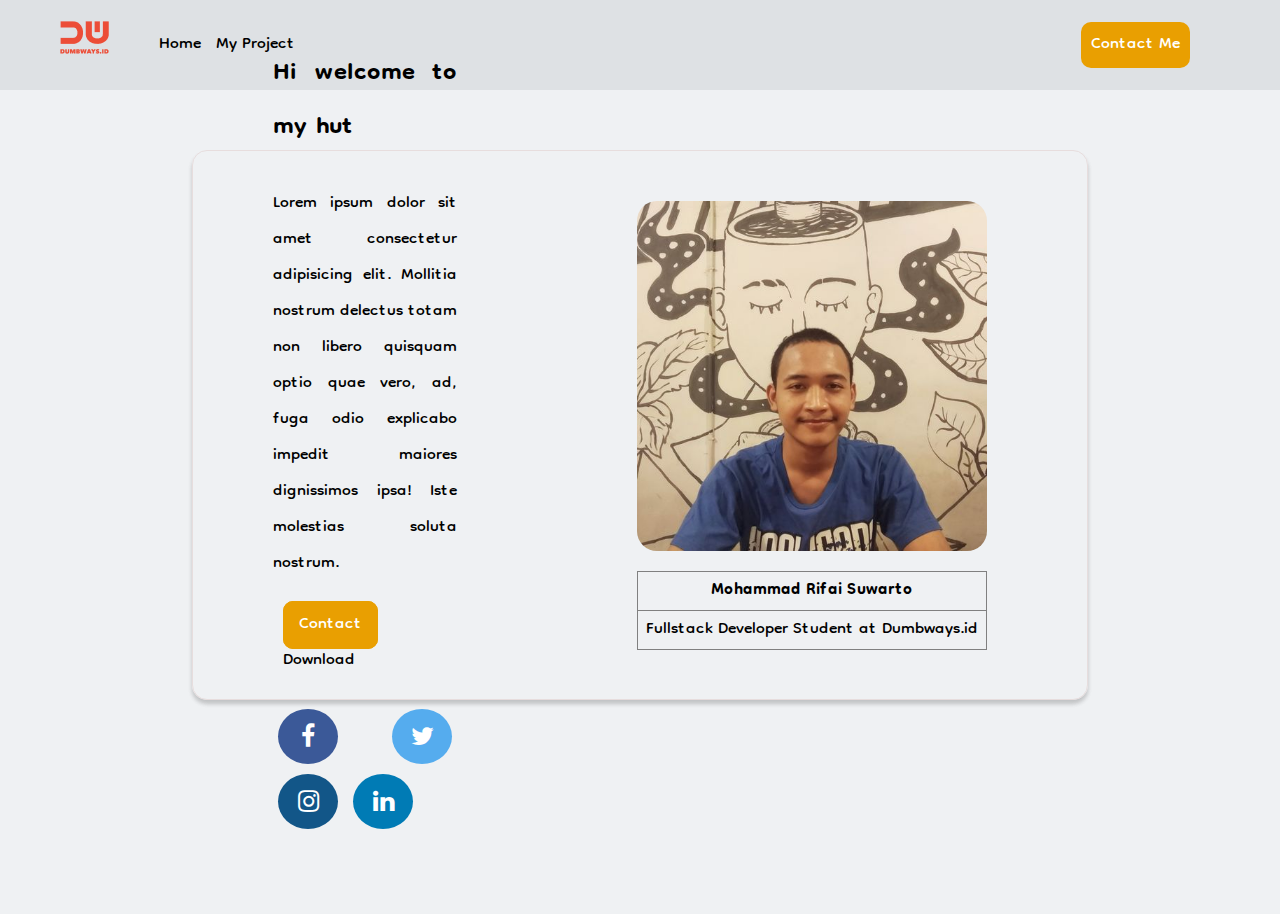
==== index.html @ 94fde6a3 "first-push" ====
<!DOCTYPE html>
<html lang="en">
<head>
    <meta charset="UTF-8">
    <meta http-equiv="X-UA-Compatible" content="IE=edge">
    <meta name="viewport" content="width=device-width, initial-scale=1.0">
    <title>Halaman Utama</title>
    <link rel="stylesheet" href="style.css">
    <style>
        @import url('https://fonts.googleapis.com/css2?family=Dongle&display=swap');
        @import url('https://cdnjs.cloudflare.com/ajax/libs/font-awesome/4.7.0/css/font-awesome.min.css');
    </style>
</head>
<body>
    <!-- Mengatur Navbar -->
    <nav>
        <div class="left-side">
            <a href="index.html">
                <img src="assets/logo.png" alt="logo">
            </a>
            <ul>
                <a href="index.html">
                    <li>Home</li>
                </a>
                <a href="">
                    <li>My Project</li>
                </a>
            </ul>
        </div>
        <div class="right-side">
            <a href="contact.html">Contact Me</a>
        </div>
    </nav>

    <!--Isi Konten -->
    <div class="content">
        <div class="container">
            <div class="left-content">
                <h2>Hi welcome to my hut</h2>
                <p>Lorem ipsum dolor sit amet consectetur adipisicing elit. Mollitia nostrum delectus totam non libero quisquam optio quae vero, ad, fuga odio explicabo impedit maiores dignissimos ipsa! Iste molestias soluta nostrum.</p>
                    <div class="contactcv">
                        <a href="contact.html" class="contact">Contact</a>
                        <a href="">Download</a>
                    </div>
                    <div class="social-media">
                        <a href="https://web.facebook.com/rifai.cuahgenggangxs" target="blank" class="fa fa-facebook"></a>
                        <a href="https://twitter.com/RifaiSuwarto" target="blank" class="fa fa-twitter"></a>
                        <a href="https://www.instagram.com/rifaisback/" target="blank" class="fa fa-instagram"></a>
                        <a href="https://www.linkedin.com/in/mohammad-suwarto-866644203/" target="blank" class="fa fa-linkedin"></a>
                    </div>
            </div>
            <!-- Isi Konten Berupa Foto -->
            <div class="right-content">
                    <img src="assets/img rifai.jpg" alt="gambar">
                
                    <table border="1">
                        <tr>
                            <th>Mohammad Rifai Suwarto</th>
                        </tr>
                        <tr>
                            <td>Fullstack Developer Student at Dumbways.id</td>
                        </tr>
                    </table>
            </div>
            
        </div>
    </div>
    
</body>
</html>
---- style.css ----
/* Mengatur Margi & Padding Body Agar 0 */
body {
    font-family: 'Dongle', sans-serif;
    font-size: 25px;
    margin: 0;
    padding: 0;
    background-color: rgb(239, 241, 243);
}

/* Mengatur Navbar */

/* Mengatur Navbar Sebelah Kiri */
nav {
    display: flex;
    background-color: rgb(222, 225, 228);
    align-items: center;
    height: 10vh;
    margin-bottom: 40px;
}

nav div {
    flex: 50%;
    align-items: center;
}

nav .left-side {
    display: flex;
    padding-left: 50px;
}

nav .left-side img {
    margin-left: 10px;
    box-sizing: border-box;
}

nav li {
    list-style-type: none;
    margin-left: 10px;
}

nav ul a {
    text-decoration: none;
    color: black;
}

nav ul li {
    display: inline;
    margin-left: 10px;
}

/* Mengatur Navbar Sebelah Kanan */
nav .right-side {
    display: flex;
    justify-content: flex-end;
    padding-right: 90px;
}

nav .right-side a {
    display: flex;
    justify-content: flex-end;
    text-decoration: none;
    color: black;
    padding: 5px 10px;
    border-radius: 10px;
    background-color: rgb(233, 159, 1);
    color: white;
}

/* Mengatur Konten */

.content {
    display: flex;
    justify-content: center;
}

.container {
    display: flex;
    justify-content: center;
    box-sizing: border-box;
    width: 70%;
    margin: 20px;
    height: 550px;
    border: 1px solid rgb(231, 221, 221);
    border-radius: 15px;
    box-shadow: 0 4px 4px 0 rgba(0, 0, 0, 0.1), 0 4px 4px 0 rgba(0, 0, 0, 0.1);
}

.container .left-content {
    padding: 80px;
    align-self: center;
    font-size: 25px;
    text-align: justify;
}

.left-content .contactcv {
    margin-bottom: 25px;
}

.contactcv a {
    text-decoration: none;
    color: black;
    margin-left: 10px;
}

.contactcv .contact {
    color: white;
}

.contact {
    padding: 5px 15px;
    border: 1px solid rgb(233, 159, 1);
    background-color: rgb(233, 159, 1);
    border-radius: 10px;
}

.fa {
    padding: 15px;
    font-size: 30px;
    width: 30px;
    text-align: center;
    text-decoration: none;
    margin: 5px 5px;
    border-radius: 50%;
}

.fa-facebook {
    background: #3B5998;
    color: white;
    cursor: pointer;
}

.fa-twitter {
    background: #55ACEE;
    color: white;
    cursor: pointer;
}

.fa-instagram {
    background: #125688;
    color: white;
    cursor: pointer;
}

.fa-linkedin {
    background: #007bb5;
    color: white;
    cursor: pointer;
}

.container .right-content {
    padding: 80px 100px;
    display: flex;
    flex-direction: column;
    justify-content: center;
    align-self: center;
    text-align: center;
    box-sizing: border-box;
}

.right-content img {
    justify-content: center;
    width: 350px;
    margin-bottom: 20px;
    border-radius: 20px;
}

.right-content table {
    border: rgb(0, 0, 0, );
    border-collapse: collapse;
}

/* Mengatur Style Kolom Formulir */

.form {
    display: flex;
    flex-direction: row;
    justify-content: center;
}

.form form {
    display: flex;
    flex-direction: column;
    justify-content: center;
    height: 70vh;
    width: 400px;
    border: 1px none;
    border-radius: 10px;
}

form input {
    margin-bottom: 10px;
    border: rgba(0, 0, 0, 0.5);
    border-radius: 10px;
    padding: 5px;
    font-family: 'Dongle', sans-serif;
    font-size: 20px;
}

form select {
    margin-bottom: 10px;
    border: rgba(0, 0, 0, 0.5);
    border-radius: 10px;
    padding: 8px;
    font-family: 'Dongle', sans-serif;
    font-size: 20px;
}

form textarea {
    margin-bottom: 25px;
    border-radius: 10px;
    /* border: rgba(0, 0, 0, 0.5); */
    padding: 5px;
    font-family: 'Dongle', sans-serif;
    font-size: 20px;
    resize: none;
}

form .submit-button {
    display: flex;
    justify-content: flex-end;
}

form button {
    width: 70px;
    padding: 5px;
    border: 1px none;
    border-radius: 10px;
    text-align: center;
    background-color: rgb(245, 143, 11);
    color: white;
    cursor: pointer;
    font-size: 15px;
}

/* Blog Form */
.blog-form {
    padding: 50px 0;
    display: flex;
    justify-content: center;
}

.blog-form .form-container {
    width: 500px;
}

.blog-form .form-container h1 {
    text-align: center;
    margin-bottom: 40px;
}

.blog-form form label {
    font-size: 20px;
    font-weight: 400;
}

.blog-form form input,
textarea,
select {
    width: 100%;
    font-size: 20px;
    font-weight: 400;
    padding: 8px;
    margin-top: 5px;
    margin-bottom: 20px;
    background: #f4f3f3;
    border: 1px solid #c4c4c4;
    border-radius: 8px;
}

.blog-form form #input-blog-start-date {
    color: transparent;
    width: 48%;
}

.blog-form form #input-blog-end-date {
    color: transparent;
    width: 48%;
}

.blog-form form #input-blog-start-date:focus::-webkit-datetime-edit {
    color: black !important;
}

.blog-form form #input-blog-end-date:focus::-webkit-datetime-edit {
    color: black !important;
}

.blog-form form .input-blog-date {
    width: 100%;
    box-sizing: border-box;
    font-size: 20px;
    font-weight: 400;
    /* padding: 8px; */
    /* margin-top: 5px; */
    /* margin-bottom: 20px; */
    background: #f4f3f3;
    display: flex;
    justify-content: space-between;
    /* border: 1px solid #c4c4c4; */
    border-radius: 8px;
}

.checkbox {
    width: 50%;
    padding: 10px;
    margin-bottom: 20px;
}

.blog-form form textarea {
    height: 250px;
}

.blog-form form .input-blog-image-group {
    width: 100%;
    box-sizing: border-box;
    font-size: 20px;
    font-weight: 400;
    padding: 8px;
    margin-top: 5px;
    margin-bottom: 20px;
    background: #f4f3f3;
    border: 1px solid #c4c4c4;
    border-radius: 8px;
    cursor: pointer;
}

.blog-form form .input-blog-image-group label p {
    font-size: 15px;
}

.blog-form form .input-blog-image-group label {
    cursor: pointer;
    display: flex;
    align-items: center;
    justify-content: space-between;
}

.blog-form form .button-group {
    text-align: right;
}

.blog-form form button {
    margin-top: 50px;
    padding: 8px 20px;
    font-size: 17px;
    background: #ec4d37;
    border-radius: 8px;
    border: none;
    color: #fff;
    cursor: pointer;
}

.blog hr {
    border: 1px solid #dbdbdb;
    width: 80%;
    margin-right: auto;
    margin-left: auto;
}

/* Blog list */
.blog .blog-list {
    margin-top: 80px;
    margin-bottom: 80px;
    display: flex;
    align-items: center;
    flex-direction: column;
}

.blog .blog-list .blog-list-item {
    width: 80%;
    padding: 15px;
    margin-bottom: 20px;
    border: 2px solid #dbdbdb;
    border-radius: 8px;
    display: flex;
}

.blog .blog-list .blog-list-item .blog-image {
    flex: 1;
}

.blog .blog-list .blog-list-item .blog-image img {
    width: 100%;
    height: 300px;
    object-fit: cover;
}

.blog .blog-list .blog-list-item .blog-content {
    padding-left: 20px;
    flex: 2;
}

.blog .blog-list .btn-group {
    text-align: right;
    margin-bottom: 20px;
}

.blog .blog-list .btn-group .btn-edit {
    padding: 5px 10px;
    border: 0;
    border-radius: 4px;
    background: #dbdbdb;
}

.blog .blog-list .btn-group .btn-post {
    padding: 5px 10px;
    border: 0;
    border-radius: 4px;
    background: #ec4d37;
    color: #fff;
}

.blog .blog-list h1 a {
    text-decoration: none;
    color: #000000;
}

.blog .blog-list .detail-blog-content {
    font-weight: 300;
    font-size: 12px;
    line-height: 20px;
}

.blog .blog-list .blog-list-item p {
    margin-top: 20px;
    font-weight: normal;
    font-size: 14px;
    line-height: 20px;
    text-align: justify;
}

/* Blog Detail */
.blog-detail {
    display: flex;
    justify-content: center;
}

.blog-detail-container {
    width: 80%;
    margin: 40px 0;
}

.blog-detail-container img {
    width: 100%;
}

.blog-detail-container h1 {
    font-style: normal;
    font-weight: 800;
    font-size: 44px;
    line-height: 120%;
    margin-bottom: 15px;
}

.blog-detail-container .author {
    font-weight: 100;
    font-size: 20px;
    line-height: 120%;
    margin-bottom: 20px;
}

.blog-detail-container p {
    margin-top: 40px;
    font-style: normal;
    font-weight: normal;
    font-size: 24px;
    line-height: 140%;
    text-align: justify;
}
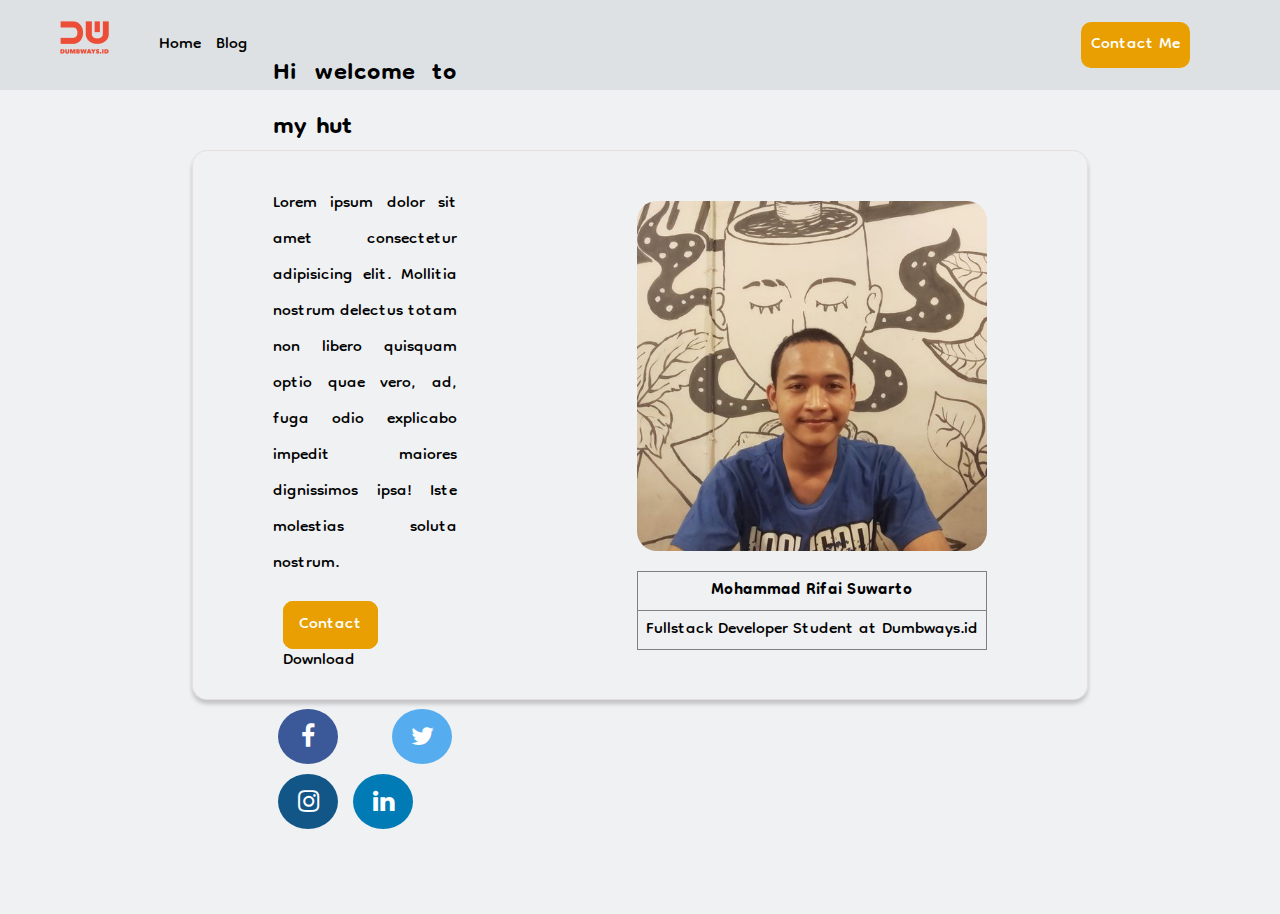
==== commit 48056888: "final updates" ====
--- a/index.html
+++ b/index.html
@@ -22,8 +22,8 @@
                 <a href="index.html">
                     <li>Home</li>
                 </a>
-                <a href="">
-                    <li>My Project</li>
+                <a href="blog.html">
+                    <li>Blog</li>
                 </a>
             </ul>
         </div>
--- a/style.css
+++ b/style.css
@@ -268,12 +268,12 @@
 }
 
 .blog-form form #input-blog-start-date {
-    color: transparent;
+    /* color: transparent; */
     width: 48%;
 }
 
 .blog-form form #input-blog-end-date {
-    color: transparent;
+    /* color: transparent; */
     width: 48%;
 }
 
@@ -301,7 +301,12 @@
 }
 
 .checkbox {
-    width: 50%;
+    display: flex;
+    align-items: center;
+}
+
+.checkbox label {
+    width: 50px;
     padding: 10px;
     margin-bottom: 20px;
 }
@@ -352,27 +357,32 @@
 
 .blog hr {
     border: 1px solid #dbdbdb;
-    width: 80%;
+    width: 90%;
     margin-right: auto;
     margin-left: auto;
 }
 
 /* Blog list */
+
 .blog .blog-list {
-    margin-top: 80px;
-    margin-bottom: 80px;
-    display: flex;
-    align-items: center;
-    flex-direction: column;
+    /* margin-top: 80px; */
+    /* margin-bottom: 80px; */
+    margin: 80px;
+    display: flex;
+    /* align-items: center; */
+    flex-direction: row;
+    justify-content: center;
+    flex-wrap: wrap;
+    gap: 15px;
 }
 
 .blog .blog-list .blog-list-item {
-    width: 80%;
+    width: 30%;
     padding: 15px;
     margin-bottom: 20px;
     border: 2px solid #dbdbdb;
     border-radius: 8px;
-    display: flex;
+    /* display: flex; */
 }
 
 .blog .blog-list .blog-list-item .blog-image {
@@ -387,11 +397,11 @@
 
 .blog .blog-list .blog-list-item .blog-content {
     padding-left: 20px;
-    flex: 2;
+    flex: 1;
 }
 
 .blog .blog-list .btn-group {
-    text-align: right;
+    text-align: center;
     margin-bottom: 20px;
 }
 
@@ -400,6 +410,7 @@
     border: 0;
     border-radius: 4px;
     background: #dbdbdb;
+    width: 45%;
 }
 
 .blog .blog-list .btn-group .btn-post {
@@ -408,6 +419,7 @@
     border-radius: 4px;
     background: #ec4d37;
     color: #fff;
+    width: 45%;
 }
 
 .blog .blog-list h1 a {
@@ -441,7 +453,7 @@
 }
 
 .blog-detail-container img {
-    width: 100%;
+    width: 50%;
 }
 
 .blog-detail-container h1 {
